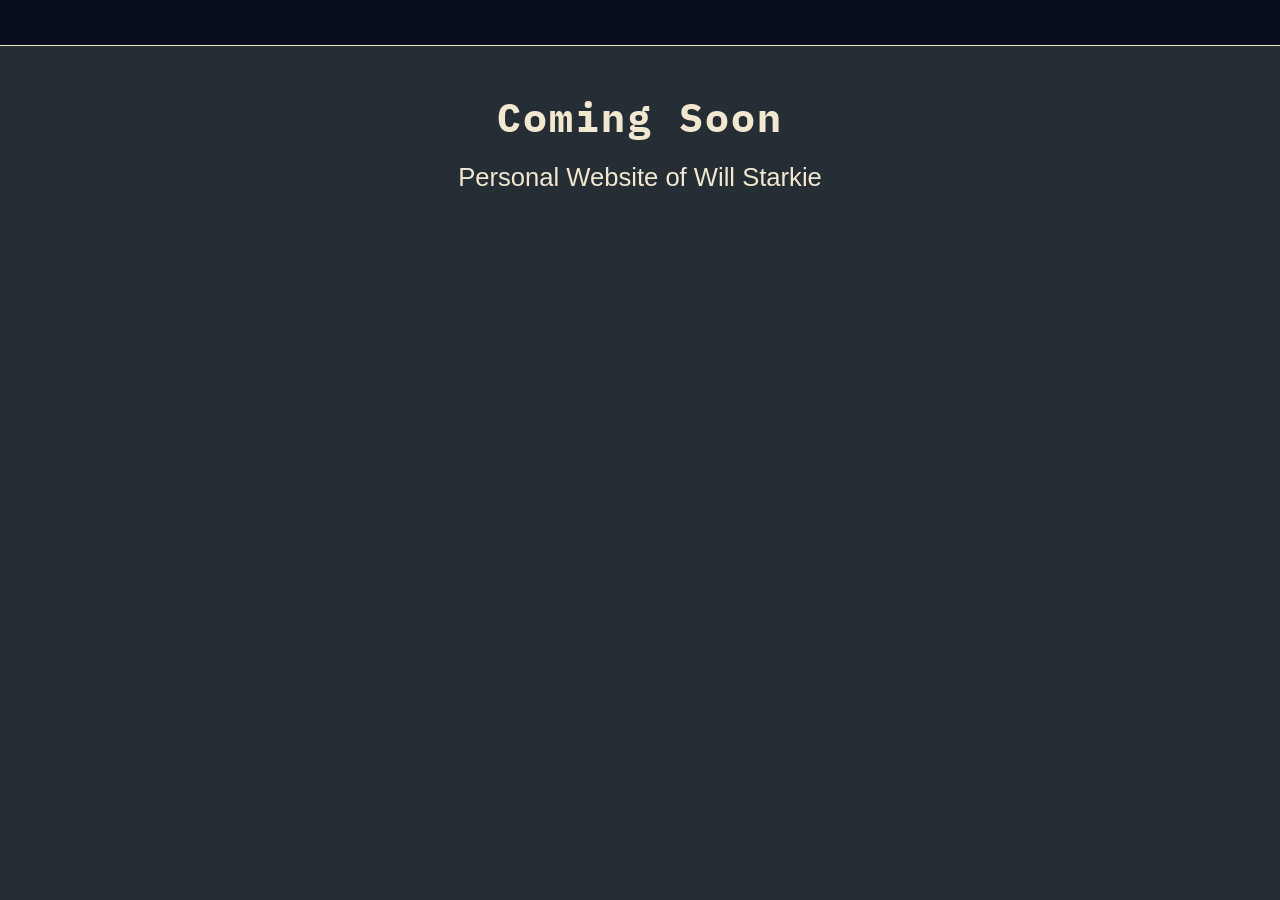
==== index.html @ 67bd3f89 "comming soon" ====
<!DOCTYPE html>
<html lang = "en">
    <head>
        <title>Home - starkie.work</title>

        <!--Sets Character Set-->
        <meta charset="utf-8">

        <!--Declaring of device desplay setings-->
        <meta name="veiewport" content="width=device-width, inital-scale=1">

        <link
            href="./img/LMfavicon-32x32.png"
            rel="icon"
            type="image/png"
            sizes="32x32"
            media="(prefers-color-scheme: light)"
        />
        <link
            href="./img/DMfavicon-32x32.png"
            rel="icon"
            type="image/png"
            sizes="32x32"
            media="(prefers-color-scheme: dark)"
        />

        <link rel="stylesheet" href="./style.css"/>
        <link href="https://fonts.googleapis.com/css2?family=Caveat&family=IBM+Plex+Mono&family=Jost:wght@300&display=swap" rel="stylesheet">

        <script src="webjs.js" type="module"></script>
    </head>

    <!--prevents right click menu opening when the button is pressed to mark a tile-->
    <body>
        <div class="banner">
            <div class="navbar">
                

                <!--a href="index.html"><h1><img src="./img/LogoVector.svg" alt="Slice Chess Logo" style="float:left;width:6rem;height:6rem;">Slice Chess</h1></a-->
                
            
                <!--ul>
                    
                    <li><a href="tactics.html">Tactics</a></li>
                    <li><a href="/">Analysis</a></li>
                    <li><a href="/play">Play</a></li>
                    <li><a href="https://github.com/MrStark7797/Chess-Engine">Github Code</a></li>
                </ul-->
            </div>
        </div>
        <div class="content">
            <h1> Coming Soon</h1>
            <div id="blink"></div>
            <p class="subtitle">
                Personal Website of Will Starkie
            </p>

        </div>
    
    </body>
</html>
---- style.css ----
*{
    /* The CSS box-sizing property allows us to include the padding and border in an element's total width and height.*/
    padding: 0;
    margin: 0;
    font-family: 'jost';
    text-decoration: none;
}
body{
    /*Setting of the background colour as well as the margin and font colour*/
    background-color:  #262e35;
    margin: 0;
    color: #F2E8CF;
    text-align: center;
    

}
/*banner*/
.banner{
    width: 100%;
    height: 5vh;
    background-color: #080e1d;

    display: table;
    border-bottom-style: solid; 
    border-color: #F2E8CF;
    border-width: 1px;
    margin:auto;
    position: sticky;

}
.banner h1{
    width: 5%;
    position: left;
    text-align: left;
    padding-left: 1%;
    display: table-cell;
    color: #F2E8CF;
    font-size: 250%;
    font-family: 'caveat', cursive;
    cursor: pointer;    



}
.navbar{
    width: 85%;
    margin: auto;
    padding: 1vh 0;
    display: flex;
    align-items: center;
    justify-content: space-between;
    
}
.navbar a{
    text-decoration: none;
}
.navbar ul li{
    list-style: none;
    display: inline-block;
    margin: 5px;
    position: relative;

}
.navbar ul li:hover{

    height: 1px;

    background: #F2E8CF;
    
    border-bottom: 1px solid #F2E8CF;

    transition: 0.5s;
}
.navbar ul li a{
    text-decoration: none;
    color: #F2E8CF;
    font-size: 120%;
}
.navbar ul li a:hover{
    color: #BC4749;
    
}
.navbar ul li::after{
    content: '';
    height: 1px;
    width: 0;
    background: #F2E8CF;
    position: absolute;
    left: 0;
    bottom: 0;
    transition: 0.5s;
}
.navbar ul li:hover::after{
    width: 100%;

    background-color: #F2E8CF;
    position: sticky;


}

@keyframes blinking {
    0% {
      opacity: 0;
  
    }
    100% {
      background-color: #F2E8CF;
      opacity: 100;
  
    }
  }
  #blink {
      margin: auto;

      width: clamp(12rem, 30vw, 20rem);
      height: clamp(0.2em, 0.3vw, 0.4rem);
      animation: blinking 2s infinite;
}
/*title*/
.content h1{
    font-family: 'IBM Plex Mono', monospace;
    font-size: clamp(1.5rem, 4vw, 2.5rem);
    margin-top: 5vh;
    position: relative;
    display: inline-flex;
    width: max-content;
    letter-spacing: 2px;

}
.subtitle{
    font-size: clamp(1rem, 2vw, 2rem);
    opacity: 75;
    transform: translateY(1rem);
    font-family:'Lucida Sans',  sans-serif;
}
body {
    margin: 0;
    padding: 0;
}
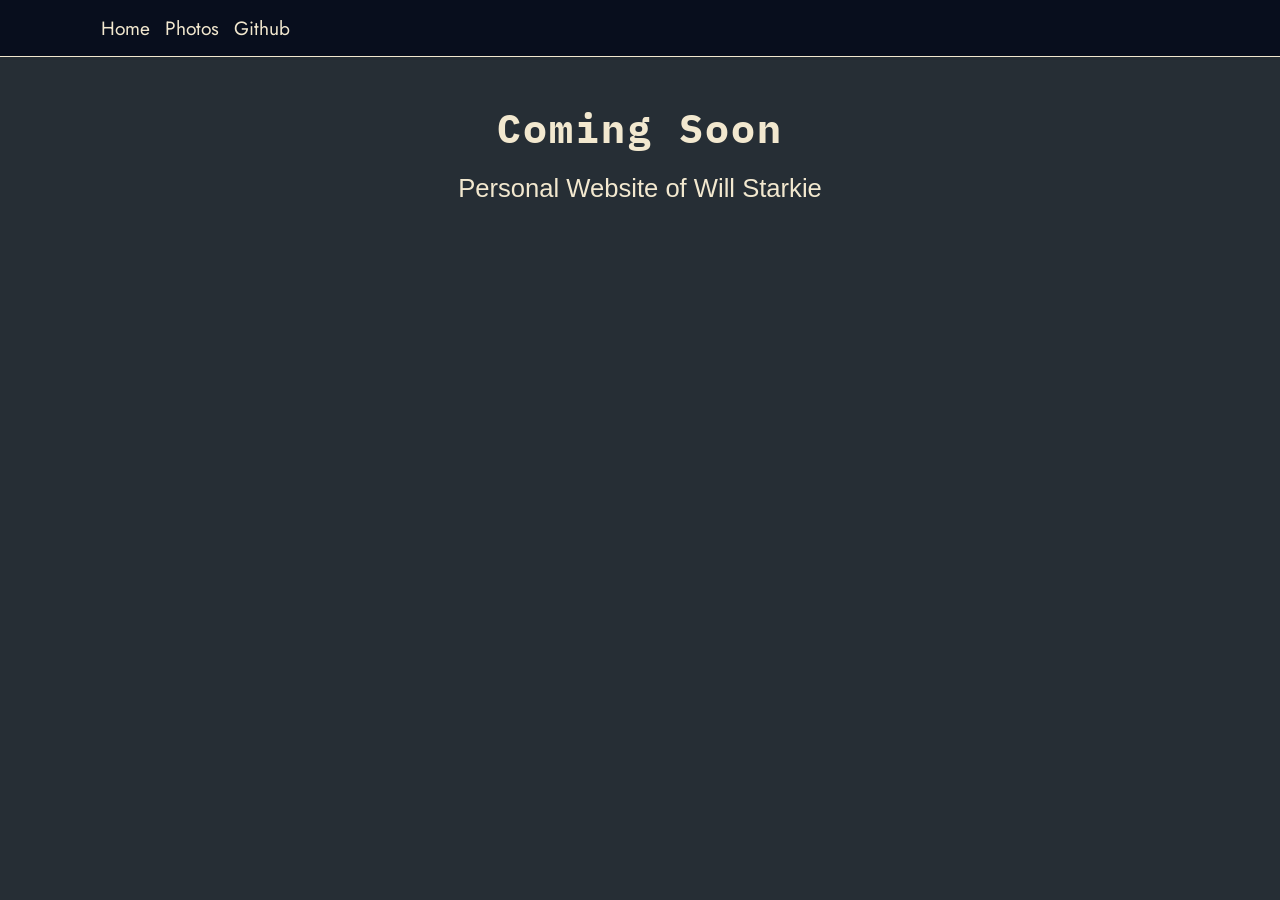
==== commit 9380fdb8: "Merge pull request #2 from MrStark7797/dev Dev" ====
--- a/index.html
+++ b/index.html
@@ -39,13 +39,12 @@
                 <!--a href="index.html"><h1><img src="./img/LogoVector.svg" alt="Slice Chess Logo" style="float:left;width:6rem;height:6rem;">Slice Chess</h1></a-->
                 
             
-                <!--ul>
+                <ul>
                     
-                    <li><a href="tactics.html">Tactics</a></li>
-                    <li><a href="/">Analysis</a></li>
-                    <li><a href="/play">Play</a></li>
-                    <li><a href="https://github.com/MrStark7797/Chess-Engine">Github Code</a></li>
-                </ul-->
+                    <li><a href="index.html">Home</a></li>
+                    <li><a href="photos.html">Photos</a></li>
+                    <li><a href="https://github.com/MrStark7797/">Github</a></li>
+                </ul>
             </div>
         </div>
         <div class="content">
--- a/style.css
+++ b/style.css
@@ -62,11 +62,6 @@
 
 }
 .navbar ul li:hover{
-
-    height: 1px;
-
-    background: #F2E8CF;
-    
     border-bottom: 1px solid #F2E8CF;
 
     transition: 0.5s;
@@ -138,3 +133,93 @@
     margin: 0;
     padding: 0;
 }
+* {box-sizing:border-box}
+
+/* Slideshow container */
+.slideshow-container {
+  max-width: 1000px;
+  position: relative;
+  margin: auto;
+}
+
+/* Hide the images by default */
+.mySlides {
+  display: none;
+}
+
+/* Next & previous buttons */
+.prev, .next {
+  cursor: pointer;
+  position: absolute;
+  top: 50%;
+  width: auto;
+  margin-top: -22px;
+  padding: 16px;
+  color: white;
+  font-weight: bold;
+  font-size: 18px;
+  transition: 0.6s ease;
+  border-radius: 0 3px 3px 0;
+  user-select: none;
+}
+
+/* Position the "next button" to the right */
+.next {
+  right: 0;
+  border-radius: 3px 0 0 3px;
+}
+.prev {
+	left: 0 !important;
+}
+
+/* On hover, add a black background color with a little bit see-through */
+.prev:hover, .next:hover {
+  background-color: rgba(0,0,0,0.8);
+}
+
+/* Caption text */
+.text {
+  color: #f2f2f2;
+  font-size: 15px;
+  padding: 8px 12px;
+  position: absolute;
+  bottom: 8px;
+  width: 100%;
+  text-align: center;
+}
+
+/* Number text (1/3 etc) */
+.numbertext {
+  color: #f2f2f2;
+  font-size: 12px;
+  padding: 8px 12px;
+  position: absolute;
+  top: 0;
+}
+
+/* The dots/bullets/indicators */
+.dot {
+  cursor: pointer;
+  height: 15px;
+  width: 15px;
+  margin: 0 2px;
+  background-color: #bbb;
+  border-radius: 50%;
+  display: inline-block;
+  transition: background-color 0.6s ease;
+}
+
+.active, .dot:hover {
+  background-color: #717171;
+}
+
+/* Fading animation */
+.fade {
+  animation-name: fade;
+  animation-duration: 1.5s;
+}
+
+@keyframes fade {
+  from {opacity: .4}
+  to {opacity: 1}
+}
